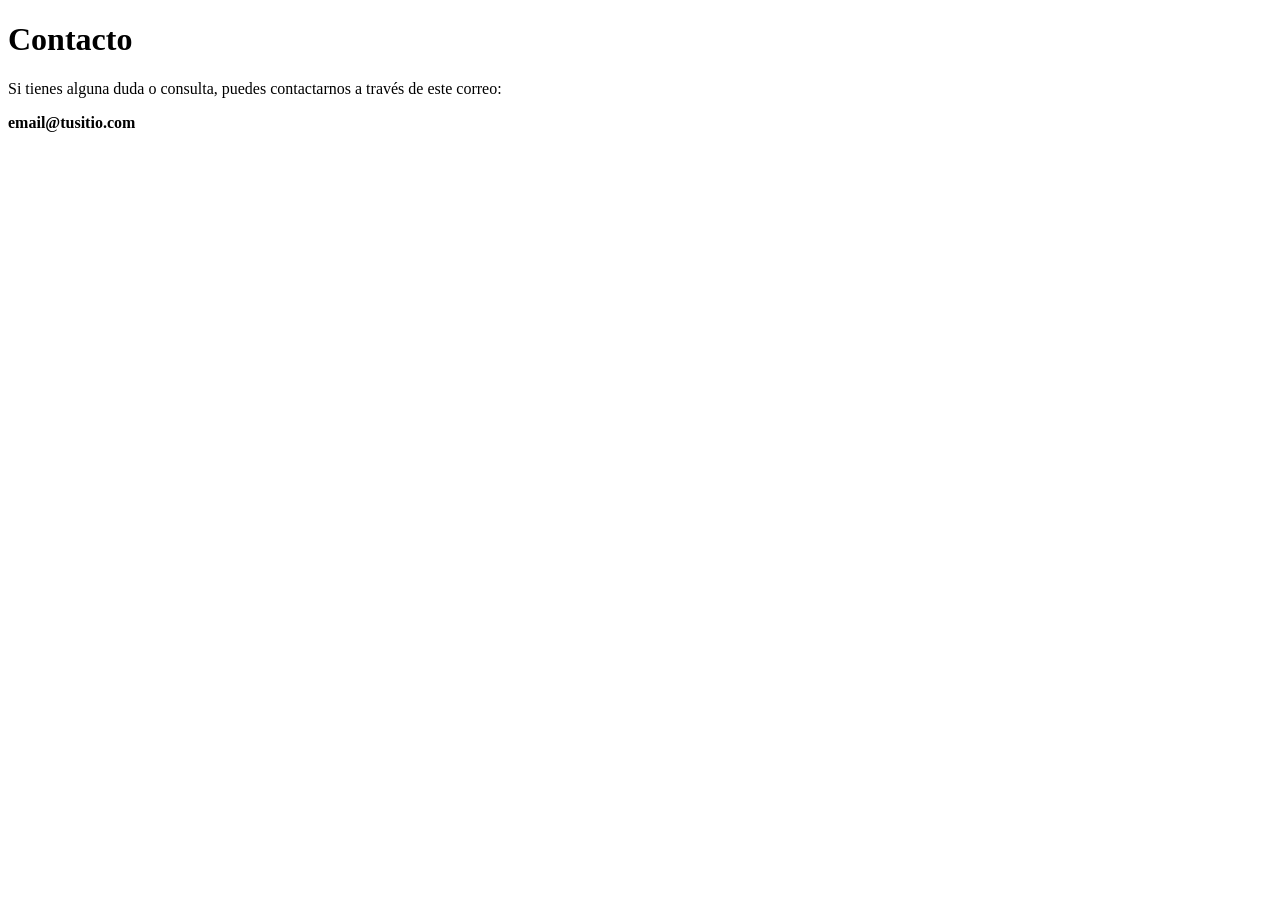
==== contactol.html @ 3b3ecdfe "Create contactol.html" ====
<!DOCTYPE html>
<html lang="es">
<head>
  <meta charset="UTF-8">
  <title>Contacto</title>
</head>
<body>

<h1>Contacto</h1>

<p>Si tienes alguna duda o consulta, puedes contactarnos a través de este correo:</p>

<p><strong>email@tusitio.com</strong></p>

</body>
</html>
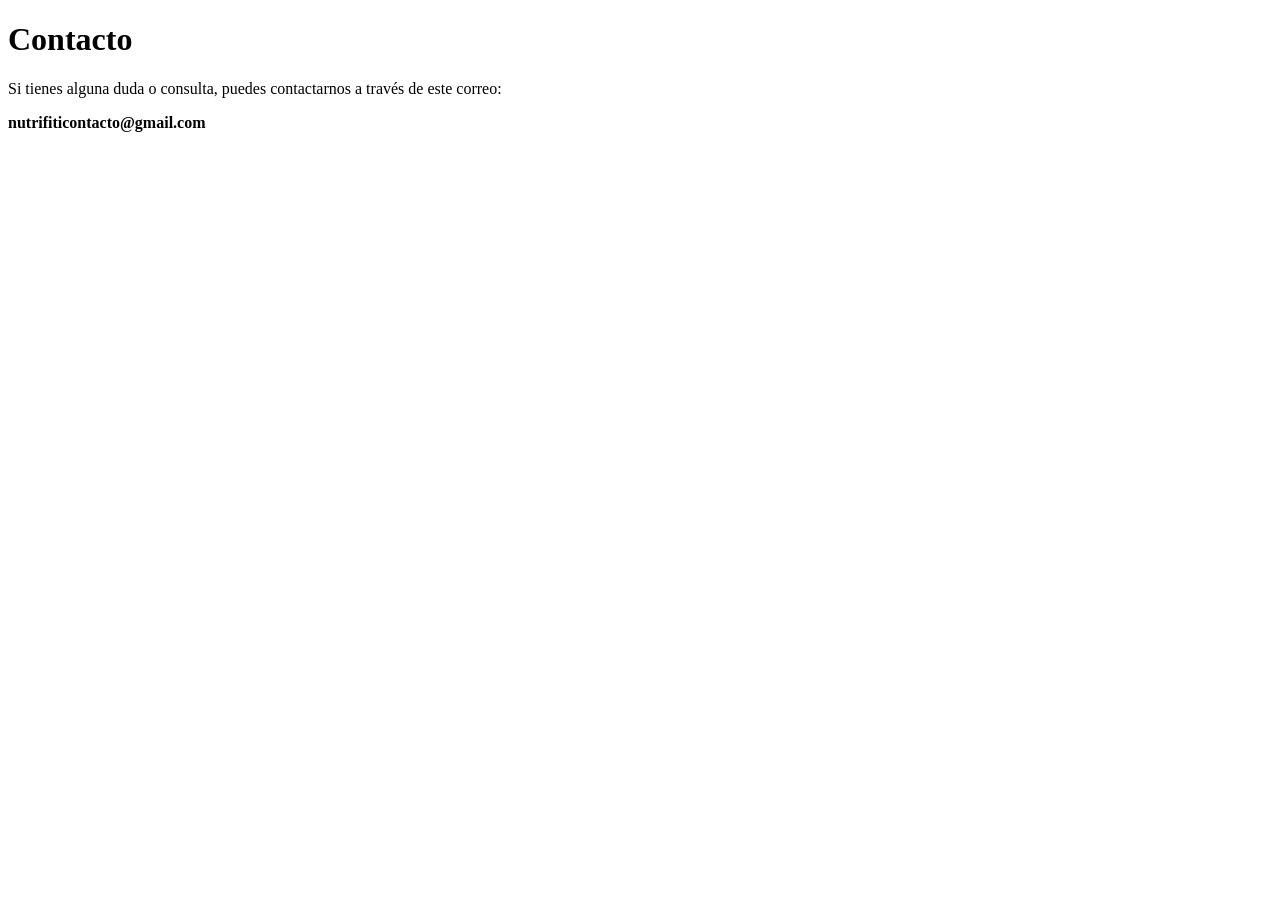
==== commit 85c3ab17: "Update contactol.html" ====
--- a/contactol.html
+++ b/contactol.html
@@ -10,7 +10,7 @@
 
 <p>Si tienes alguna duda o consulta, puedes contactarnos a través de este correo:</p>
 
-<p><strong>email@tusitio.com</strong></p>
+<p><strong>nutrifiticontacto@gmail.com</strong></p>
 
 </body>
 </html>
